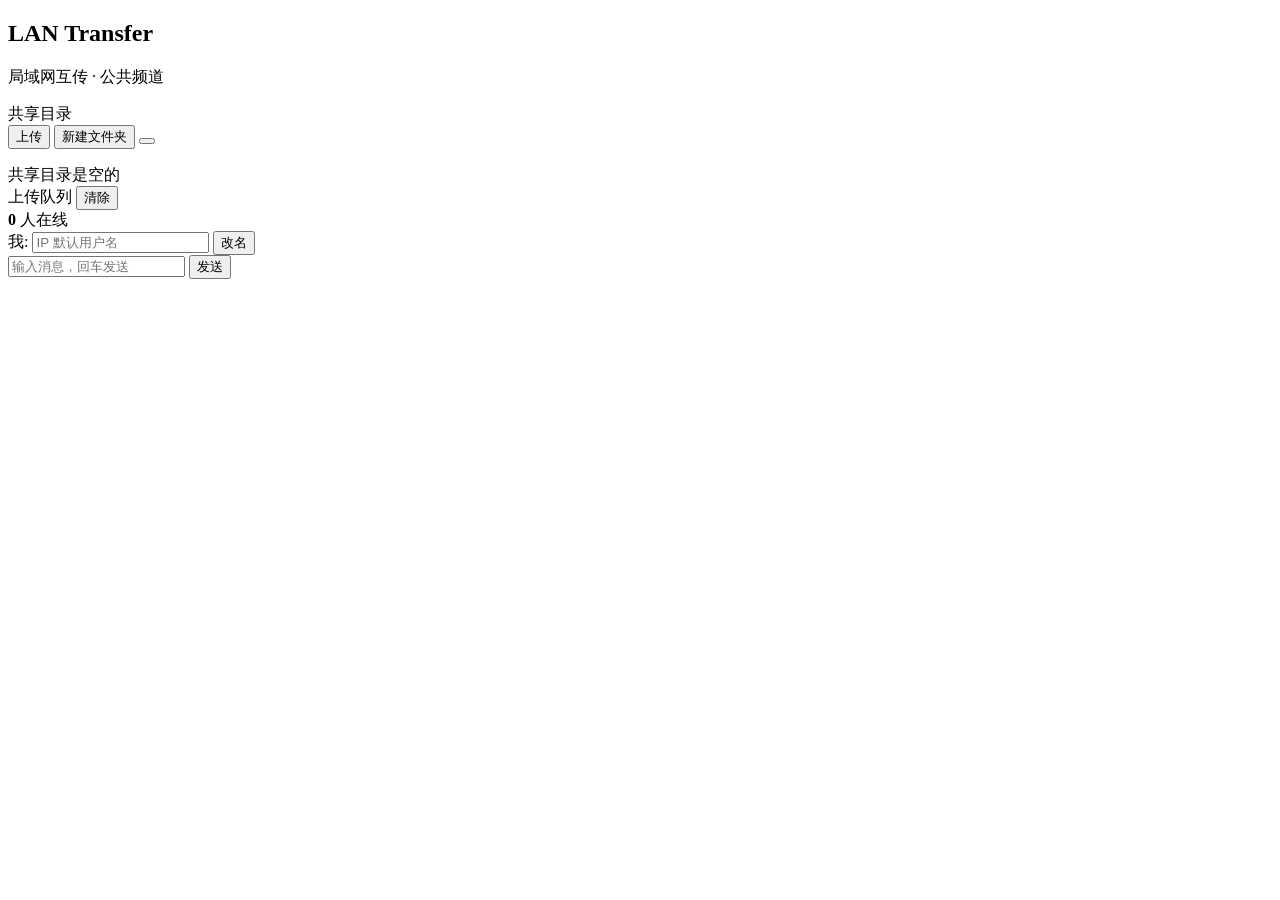
==== app/static/index.html @ 7f411fa6 "docs: 添加项目开发规范文档和知识管理文件 - 创建根目录 AGENTS.md，定义通用开发规范、代码规范及 AI   Agent 工作流程 - 创建 PROJECT_AGENTS.md，记录项目" ====
<!doctype html>
<html lang="zh-CN">
  <head>
    <meta charset="utf-8" />
    <meta name="viewport" content="width=device-width, initial-scale=1" />
    <title>LAN Transfer · 局域网互传</title>
    <link rel="stylesheet" href="/styles.css" />
  </head>
  <body>
    <div class="app">
      <aside class="sidebar">
        <header class="brand">
          <span class="logo" data-icon="logo"></span>
          <div>
            <h1>LAN Transfer</h1>
            <p>局域网互传 · 公共频道</p>
          </div>
        </header>
        <nav class="tree-wrap" aria-label="共享文件">
          <div class="tree-toolbar">
            <span id="tree-title">共享目录</span>
            <div class="tree-actions">
              <button id="upload-root" class="ghost-btn" title="上传到根目录" data-icon="upload">上传</button>
              <button id="new-dir" class="ghost-btn" title="新建文件夹" data-icon="new-folder">新建文件夹</button>
              <button id="refresh" class="icon-btn" title="刷新文件列表" aria-label="刷新文件列表" data-icon="refresh"></button>
            </div>
          </div>
          <ul id="tree" class="tree"></ul>
          <div id="tree-empty" class="empty hidden">共享目录是空的</div>
        </nav>

        <section id="uploads" class="uploads hidden" aria-label="上传进度">
          <div class="uploads-head">
            <span id="uploads-title">上传队列</span>
            <button id="uploads-clear" class="uploads-clear" type="button" title="清除已完成的上传项" data-icon="clear">清除</button>
          </div>
          <div id="upload-list" class="upload-list"></div>
        </section>
      </aside>

      <main class="chat-pane">
        <header class="chat-header">
          <div class="header-left">
            <span class="pulse-dot" aria-hidden="true"></span>
            <span class="header-users" data-icon="users" aria-hidden="true"></span>
            <strong id="online">0</strong>
            <span>人在线</span>
          </div>
          <div class="header-right">
            <span class="who">我:</span>
            <input id="me" class="name-input" maxlength="32" autocomplete="off" placeholder="IP 默认用户名" />
            <button id="rename" class="ghost-btn" data-icon="rename">改名</button>
          </div>
        </header>

        <section id="messages" class="messages" aria-live="polite"></section>

        <form id="composer" class="composer" autocomplete="off">
          <input id="input" class="chat-input" maxlength="2000" placeholder="输入消息，回车发送" />
          <button type="submit" class="send-btn" data-icon="send">发送</button>
        </form>
      </main>
    </div>
    <script type="module" src="/app.js"></script>
  </body>
</html>
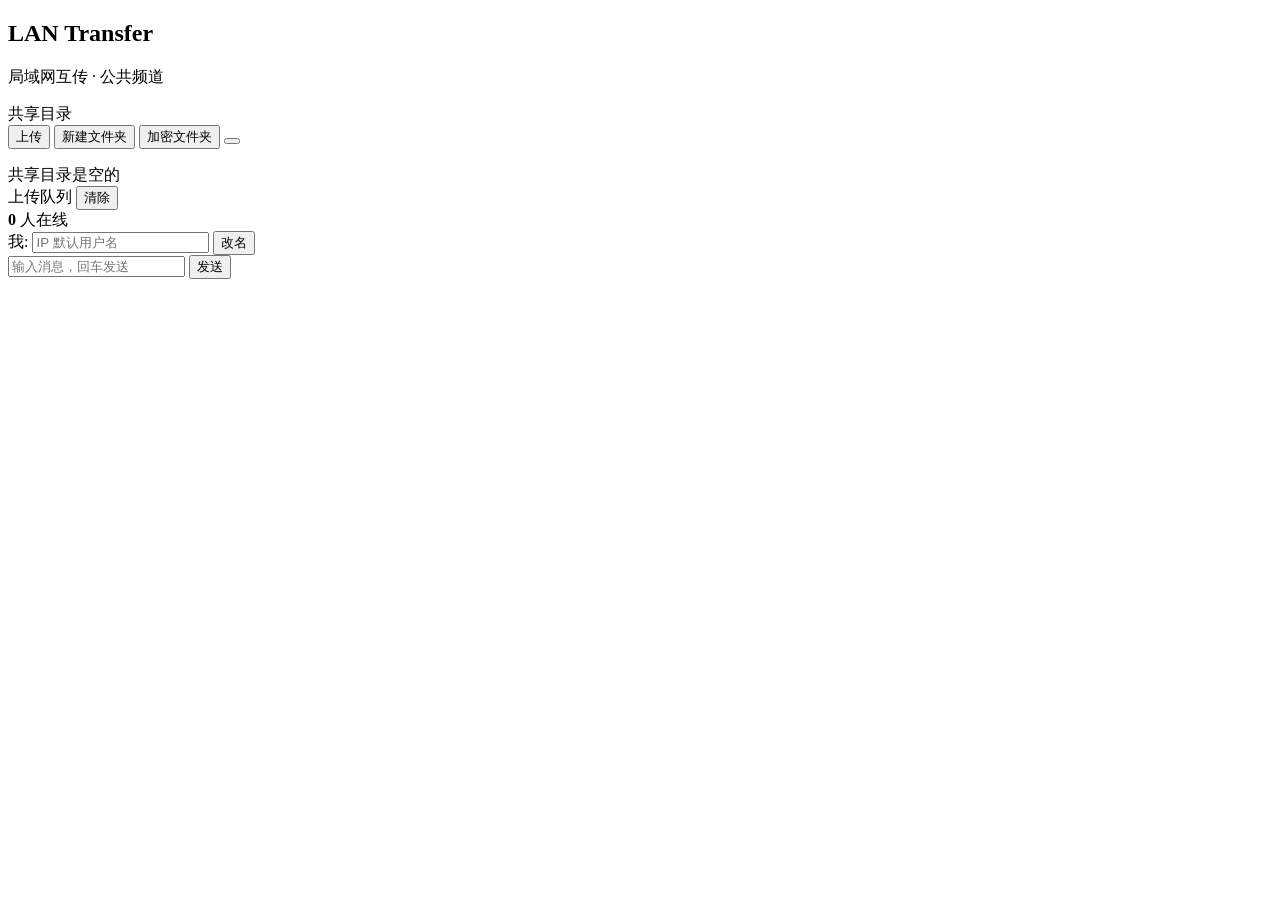
==== commit d366b042: "feat(加密文件夹): 新增密码保护的加密文件夹功能 - 新增 app/vault.py：VaultStore 管理密码哈希(PBKDF2-SHA256)、令牌签发与校验 - 新增 POST /ap" ====
--- a/app/static/index.html
+++ b/app/static/index.html
@@ -11,6 +11,7 @@
       <aside class="sidebar">
         <header class="brand">
           <span class="logo" data-icon="logo"></span>
+          <span class="lan-indicator" data-icon="network" aria-label="局域网连接" title="局域网连接正常"></span>
           <div>
             <h1>LAN Transfer</h1>
             <p>局域网互传 · 公共频道</p>
@@ -22,6 +23,7 @@
             <div class="tree-actions">
               <button id="upload-root" class="ghost-btn" title="上传到根目录" data-icon="upload">上传</button>
               <button id="new-dir" class="ghost-btn" title="新建文件夹" data-icon="new-folder">新建文件夹</button>
+              <button id="new-vault" class="ghost-btn" title="新建加密文件夹" data-icon="lock">加密文件夹</button>
               <button id="refresh" class="icon-btn" title="刷新文件列表" aria-label="刷新文件列表" data-icon="refresh"></button>
             </div>
           </div>
@@ -41,6 +43,7 @@
       <main class="chat-pane">
         <header class="chat-header">
           <div class="header-left">
+            <span class="chat-icon" data-icon="chat" aria-hidden="true"></span>
             <span class="pulse-dot" aria-hidden="true"></span>
             <span class="header-users" data-icon="users" aria-hidden="true"></span>
             <strong id="online">0</strong>
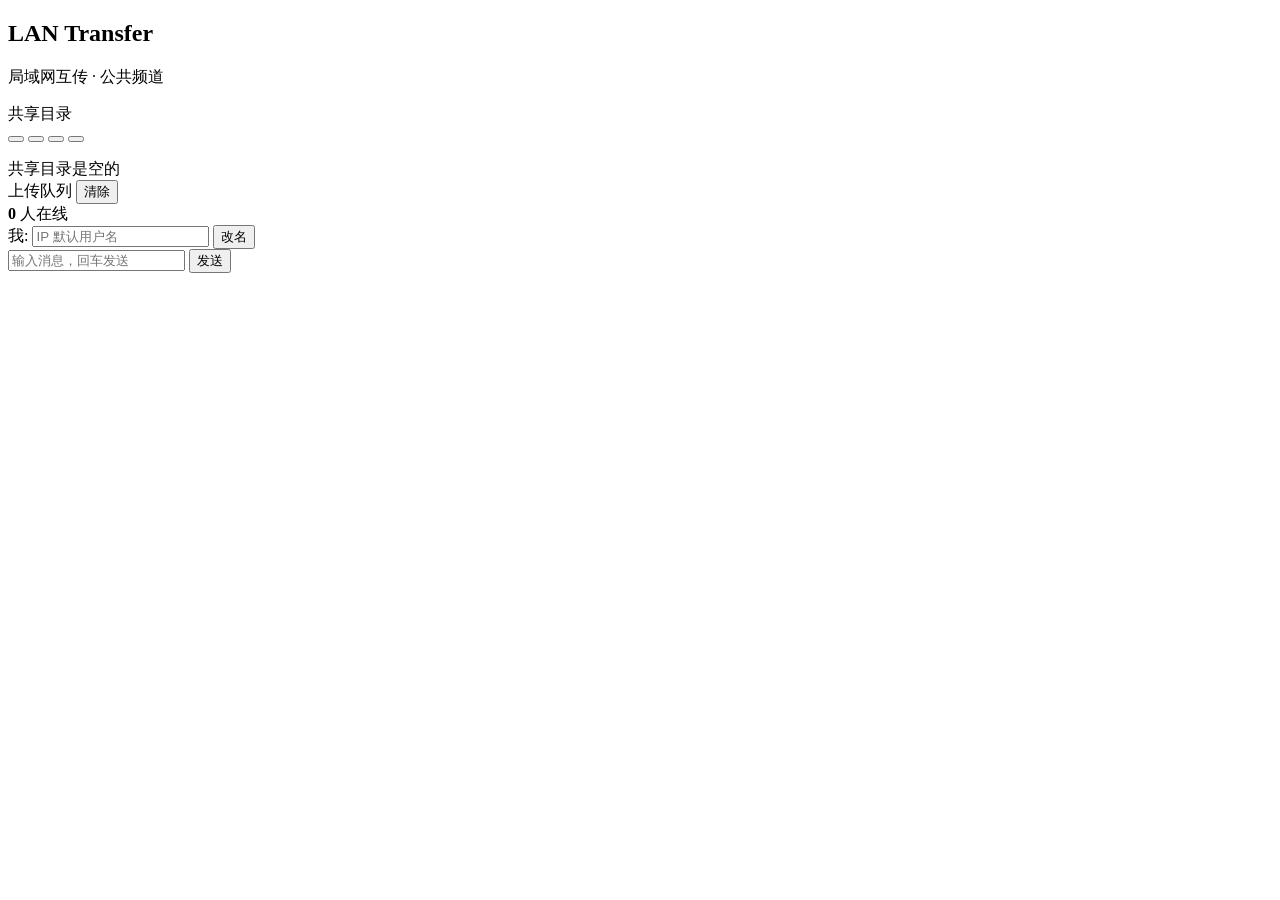
==== commit 66b7253c: "refactor(工具栏): 共享目录按钮改为纯图标样式，悬浮显示 tooltip" ====
--- a/app/static/index.html
+++ b/app/static/index.html
@@ -21,9 +21,9 @@
           <div class="tree-toolbar">
             <span id="tree-title">共享目录</span>
             <div class="tree-actions">
-              <button id="upload-root" class="ghost-btn" title="上传到根目录" data-icon="upload">上传</button>
-              <button id="new-dir" class="ghost-btn" title="新建文件夹" data-icon="new-folder">新建文件夹</button>
-              <button id="new-vault" class="ghost-btn" title="新建加密文件夹" data-icon="lock">加密文件夹</button>
+              <button id="upload-root" class="icon-btn" title="上传到根目录" aria-label="上传到根目录" data-icon="upload"></button>
+              <button id="new-dir" class="icon-btn" title="新建文件夹" aria-label="新建文件夹" data-icon="new-folder"></button>
+              <button id="new-vault" class="icon-btn" title="新建加密文件夹" aria-label="新建加密文件夹" data-icon="lock"></button>
               <button id="refresh" class="icon-btn" title="刷新文件列表" aria-label="刷新文件列表" data-icon="refresh"></button>
             </div>
           </div>
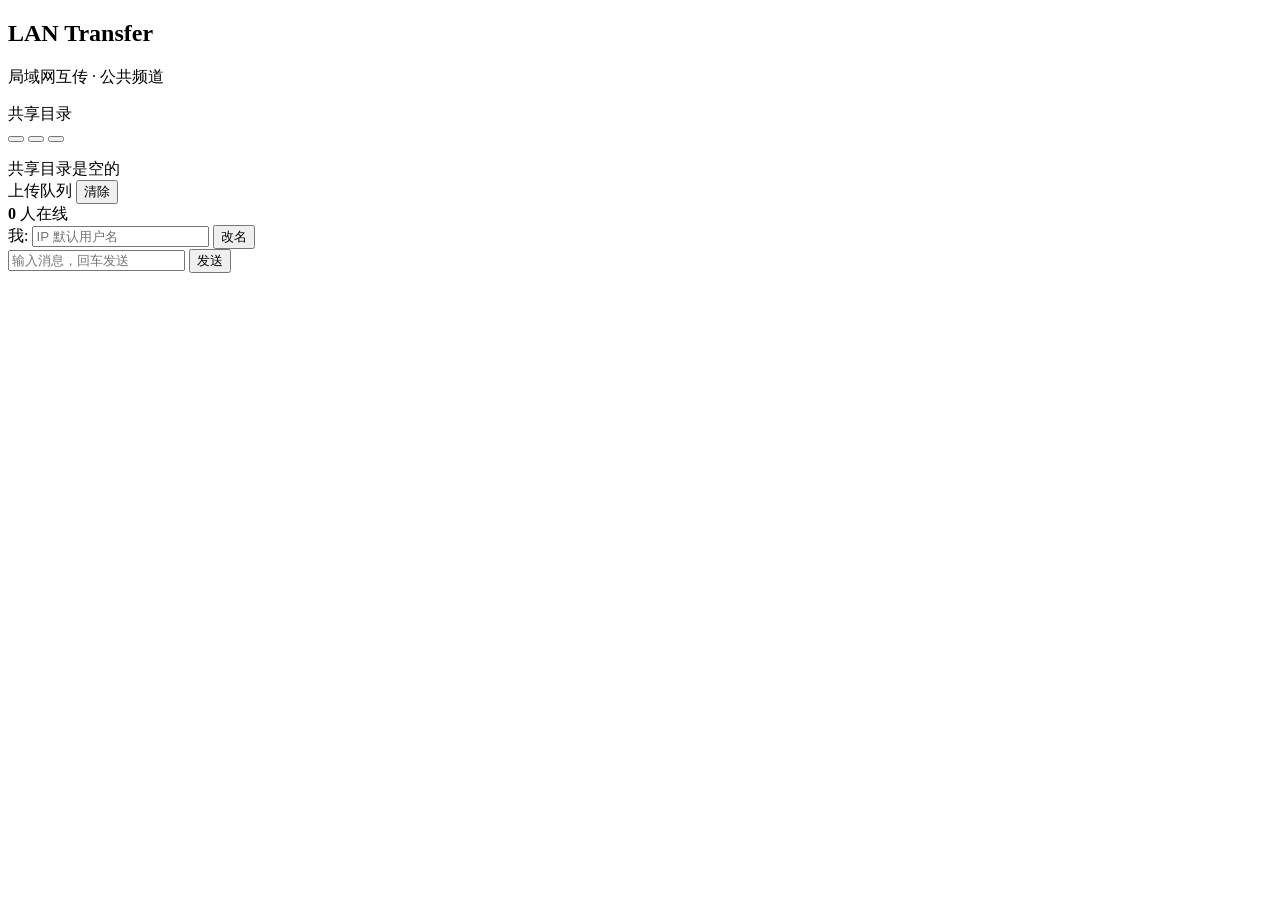
==== commit 27168ddd: "refactor(新建文件夹): 合并加密/普通文件夹创建弹窗，新增 switch 开关切换加密模式 - modal.js 新增 switch/switchLabel 选项，支持加密开关 + 密码输入" ====
--- a/app/static/index.html
+++ b/app/static/index.html
@@ -23,7 +23,6 @@
             <div class="tree-actions">
               <button id="upload-root" class="icon-btn" title="上传到根目录" aria-label="上传到根目录" data-icon="upload"></button>
               <button id="new-dir" class="icon-btn" title="新建文件夹" aria-label="新建文件夹" data-icon="new-folder"></button>
-              <button id="new-vault" class="icon-btn" title="新建加密文件夹" aria-label="新建加密文件夹" data-icon="lock"></button>
               <button id="refresh" class="icon-btn" title="刷新文件列表" aria-label="刷新文件列表" data-icon="refresh"></button>
             </div>
           </div>
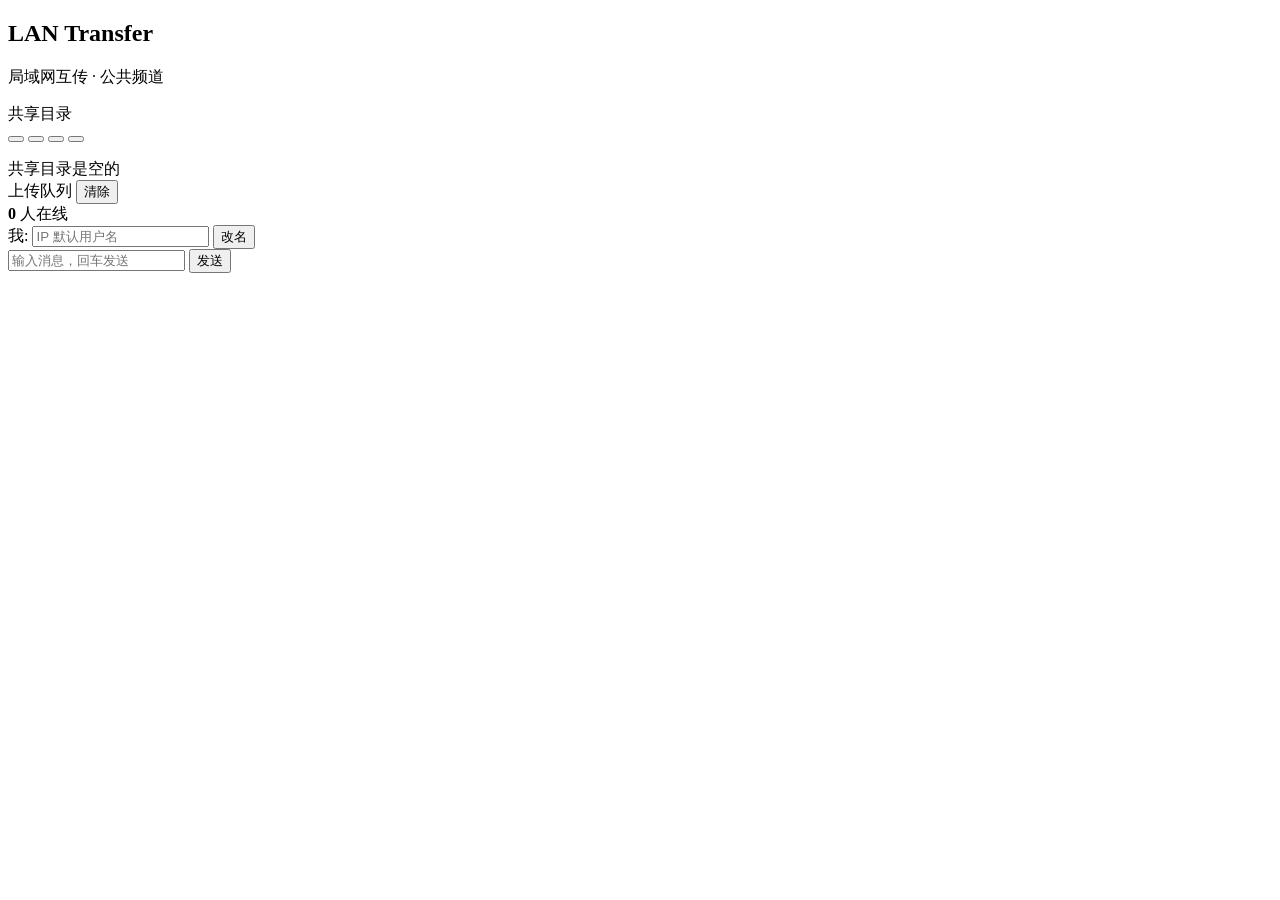
==== commit ec78eb84: "feat(上传): 新增上传文件夹功能 - 工具栏新增「上传文件夹」按钮，webkitdirectory 选整个文件夹 - upload.js 按 webkitRelativePath 保留子目录结构" ====
--- a/app/static/index.html
+++ b/app/static/index.html
@@ -22,6 +22,7 @@
             <span id="tree-title">共享目录</span>
             <div class="tree-actions">
               <button id="upload-root" class="icon-btn" title="上传到根目录" aria-label="上传到根目录" data-icon="upload"></button>
+              <button id="upload-folder-root" class="icon-btn" title="上传文件夹到根目录" aria-label="上传文件夹到根目录" data-icon="folder-upload"></button>
               <button id="new-dir" class="icon-btn" title="新建文件夹" aria-label="新建文件夹" data-icon="new-folder"></button>
               <button id="refresh" class="icon-btn" title="刷新文件列表" aria-label="刷新文件列表" data-icon="refresh"></button>
             </div>
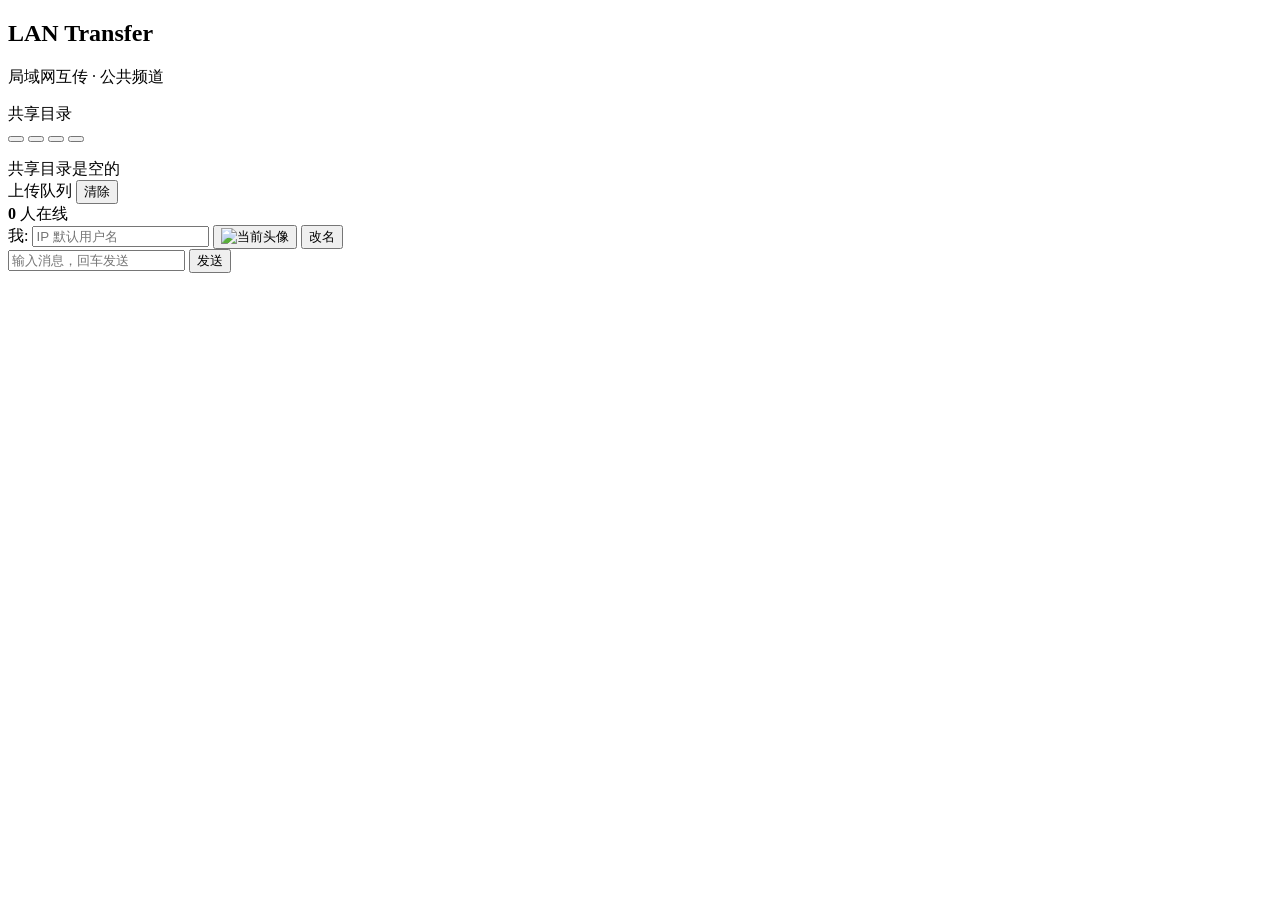
==== commit 4c190659: "feat(头像): 支持更换头像 + 窄屏隐藏分隔条 - 右上角头像按钮弹出 10 个头像选择弹窗，点击即选中并持久化 - 点击自己消息头像同样可更换；所有自己消息头像同步更新 - 窄屏(≤760px" ====
--- a/app/static/index.html
+++ b/app/static/index.html
@@ -40,6 +40,8 @@
         </section>
       </aside>
 
+      <div class="splitter" role="separator" aria-orientation="vertical" aria-label="调整面板宽度" title="拖动调整面板宽度"></div>
+
       <main class="chat-pane">
         <header class="chat-header">
           <div class="header-left">
@@ -52,6 +54,9 @@
           <div class="header-right">
             <span class="who">我:</span>
             <input id="me" class="name-input" maxlength="32" autocomplete="off" placeholder="IP 默认用户名" />
+            <button id="avatar-btn" class="avatar-btn" type="button" title="更换头像">
+              <img id="avatar-preview" class="avatar-preview" alt="当前头像" />
+            </button>
             <button id="rename" class="ghost-btn" data-icon="rename">改名</button>
           </div>
         </header>
